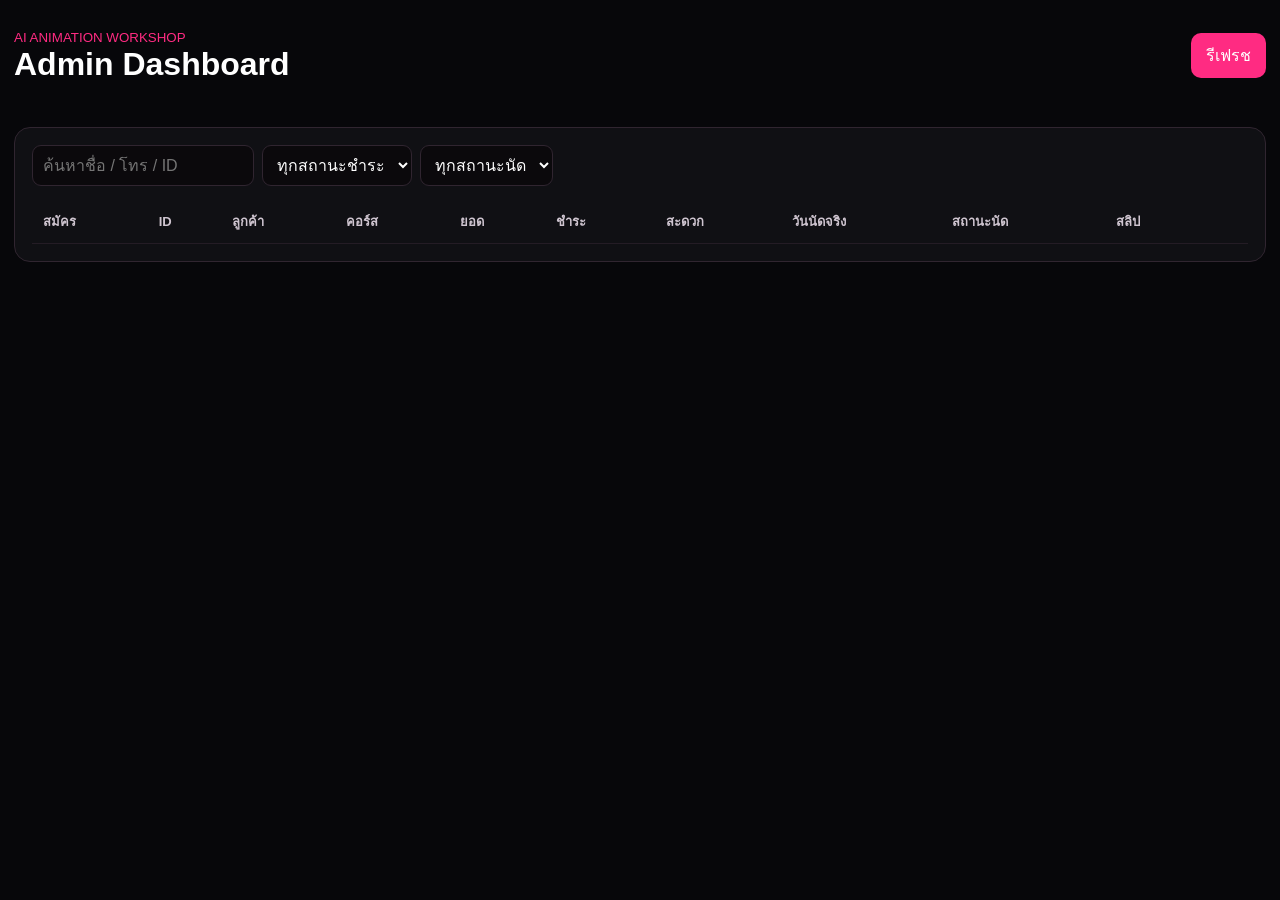
==== Admin.html @ 36e62b04 "Add files via upload" ====
<!doctype html><html lang="th"><head><meta charset="utf-8"><meta name="viewport" content="width=device-width,initial-scale=1"><title>AI Animation Admin</title><style>
:root{--bg:#07070a;--p:#101014;--line:#302530;--pink:#ff2b82;--text:#fff;--muted:#aaa3ad}*{box-sizing:border-box}body{margin:0;background:var(--bg);color:var(--text);font-family:Arial,'Noto Sans Thai',sans-serif}.wrap{width:min(1500px,calc(100% - 28px));margin:auto;padding:28px 0}.top{display:flex;justify-content:space-between;gap:16px;align-items:center}.top h1{margin:0}.pink{color:var(--pink)}button,input,select,textarea{font:inherit}.btn{border:0;background:var(--pink);color:#fff;padding:10px 15px;border-radius:10px;cursor:pointer}.cards{display:grid;grid-template-columns:repeat(6,1fr);gap:10px;margin:22px 0}.card,.panel{background:var(--p);border:1px solid var(--line);border-radius:16px;padding:17px}.card small{color:var(--muted)}.card b{display:block;font-size:28px;margin-top:7px}.filters{display:flex;gap:8px;flex-wrap:wrap;margin-bottom:14px}.filters input,.filters select{background:#0b090c;color:#fff;border:1px solid var(--line);border-radius:9px;padding:10px}.tablebox{overflow:auto}.table{width:100%;border-collapse:collapse;min-width:1200px}.table th,.table td{padding:11px;border-bottom:1px solid #241c25;text-align:left;font-size:13px}.table th{color:#cfc5d0;position:sticky;top:0;background:#101014}.status{padding:4px 8px;border:1px solid #4a3545;border-radius:999px}.link{color:#ff73b0}.edit{cursor:pointer;color:#ff73b0;font-weight:bold}.modal{position:fixed;inset:0;background:#000b;display:none;place-items:center;padding:20px}.modal.show{display:grid}.box{width:min(560px,100%);background:#111014;border:1px solid #493044;border-radius:18px;padding:22px}.box label{display:block;margin:12px 0;color:#ddd}.box input,.box select,.box textarea{width:100%;margin-top:6px;background:#09080a;color:#fff;border:1px solid #3b303c;border-radius:9px;padding:11px}.row{display:grid;grid-template-columns:1fr 1fr;gap:10px}.actions{display:flex;justify-content:flex-end;gap:8px;margin-top:16px}.ghost{background:#29232a}@media(max-width:1000px){.cards{grid-template-columns:repeat(2,1fr)}}
</style></head><body><div class="wrap"><div class="top"><div><small class="pink">AI ANIMATION WORKSHOP</small><h1>Admin Dashboard</h1></div><button class="btn" onclick="load()">รีเฟรช</button></div><div class="cards" id="cards"></div><div class="panel"><div class="filters"><input id="q" placeholder="ค้นหาชื่อ / โทร / ID" oninput="render()"><select id="pay" onchange="render()"><option value="">ทุกสถานะชำระ</option><option>รอชำระเงิน</option><option>รอตรวจสอบ</option><option>ชำระแล้ว</option></select><select id="appt" onchange="render()"><option value="">ทุกสถานะนัด</option><option>รอนัดหมาย</option><option>ยืนยันแล้ว</option><option>เรียนแล้ว</option><option>เลื่อนนัด</option><option>ยกเลิก</option></select></div><div class="tablebox"><table class="table"><thead><tr><th>สมัคร</th><th>ID</th><th>ลูกค้า</th><th>คอร์ส</th><th>ยอด</th><th>ชำระ</th><th>สะดวก</th><th>วันนัดจริง</th><th>สถานะนัด</th><th>สลิป</th><th></th></tr></thead><tbody id="body"></tbody></table></div></div></div>
<div class="modal" id="modal"><div class="box"><h2>แก้ไขนัดเรียน</h2><div id="who"></div><div class="row"><label>วันนัดจริง<input id="date" type="date"></label><label>เวลา<input id="time" type="time"></label></div><label>สถานะ<select id="status"><option>รอนัดหมาย</option><option>ยืนยันแล้ว</option><option>เรียนแล้ว</option><option>เลื่อนนัด</option><option>ยกเลิก</option></select></label><label>หมายเหตุ<textarea id="note" rows="3"></textarea></label><div class="actions"><button class="btn ghost" onclick="closeM()">ยกเลิก</button><button class="btn" onclick="save()">บันทึกนัด</button></div></div></div>
<script>let rows=[],current=null;const money=n=>Number(String(n).replace(/,/g,''))||0;function load(){google.script.run.withSuccessHandler(d=>{rows=d.rows||[];render()}).withFailureHandler(e=>alert(e.message)).getAdminData()}function render(){let x=rows.slice(),q=document.getElementById('q').value.toLowerCase(),p=document.getElementById('pay').value,a=document.getElementById('appt').value;if(q)x=x.filter(r=>[r['Registration ID'],r['ชื่อ-นามสกุล'],r['เบอร์โทร']].join(' ').toLowerCase().includes(q));if(p)x=x.filter(r=>r['สถานะการชำระ']==p);if(a)x=x.filter(r=>r['สถานะนัด']==a);let paid=rows.filter(r=>r['สถานะการชำระ']=='ชำระแล้ว'),pending=rows.filter(r=>r['สถานะการชำระ']=='รอตรวจสอบ'),wait=rows.filter(r=>!r['วันนัดเรียนยืนยัน']||r['สถานะนัด']=='รอนัดหมาย');let today=new Date().toISOString().slice(0,10),todayN=rows.filter(r=>r['วันนัดเรียนยืนยัน']==today).length;document.getElementById('cards').innerHTML=`<div class=card><small>สมัครทั้งหมด</small><b>${rows.length}</b></div><div class=card><small>ชำระแล้ว</small><b>${paid.length}</b></div><div class=card><small>รอตรวจสอบ</small><b>${pending.length}</b></div><div class=card><small>รายรับชำระแล้ว</small><b>฿${paid.reduce((s,r)=>s+money(r['ยอดชำระ']),0).toLocaleString()}</b></div><div class=card><small>รอนัดหมาย</small><b>${wait.length}</b></div><div class=card><small>นัดวันนี้</small><b>${todayN}</b></div>`;document.getElementById('body').innerHTML=x.map(r=>`<tr><td>${esc(r['วันที่สมัคร'])}</td><td>${esc(r['Registration ID'])}</td><td><b>${esc(r['ชื่อ-นามสกุล'])}</b><br>${esc(r['เบอร์โทร'])}</td><td>${esc(r['คอร์สที่เลือก'])}</td><td>฿${money(r['ยอดชำระ']).toLocaleString()}</td><td><span class=status>${esc(r['สถานะการชำระ'])}</span></td><td>${esc(r['วันที่สะดวกเรียน'])}<br>${esc(r['ช่วงเวลาที่สะดวกเรียน'])}</td><td>${esc(r['วันนัดเรียนยืนยัน']||'—')} ${esc(r['เวลานัดเรียน']||'')}</td><td>${esc(r['สถานะนัด']||'รอนัดหมาย')}</td><td>${r['Slip URL']?`<a class=link target=_blank href="${esc(r['Slip URL'])}">ดูสลิป</a>`:'—'}</td><td class=edit onclick='openM(${JSON.stringify(r['Registration ID'])})'>แก้นัด</td></tr>`).join('')}function esc(s){return String(s||'').replace(/[&<>"']/g,m=>({'&':'&amp;','<':'&lt;','>':'&gt;','"':'&quot;',"'":'&#39;'}[m]))}function openM(id){current=rows.find(r=>r['Registration ID']==id);who.textContent=current['ชื่อ-นามสกุล']+' • '+current['คอร์สที่เลือก'];date.value=current['วันนัดเรียนยืนยัน']||'';time.value=current['เวลานัดเรียน']||'';status.value=current['สถานะนัด']||'รอนัดหมาย';note.value=current['หมายเหตุนัด']||'';modal.classList.add('show')}function closeM(){modal.classList.remove('show')}function save(){google.script.run.withSuccessHandler(()=>{closeM();load()}).withFailureHandler(e=>alert(e.message)).saveAppointment({registrationId:current['Registration ID'],date:date.value,time:time.value,status:status.value,note:note.value})}load();</script></body></html>
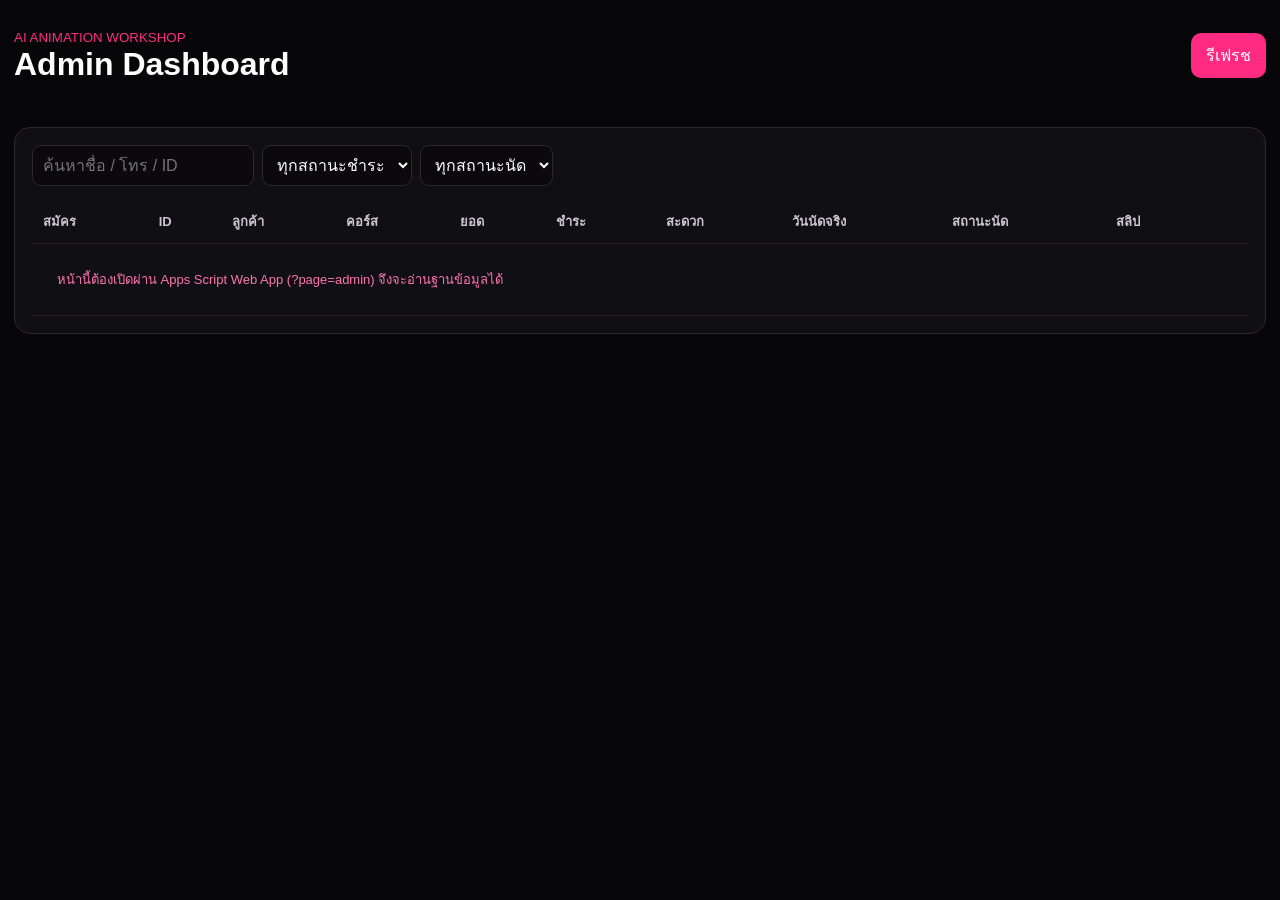
==== commit cc4a617d: "Add files via upload" ====
--- a/Admin.html
+++ b/Admin.html
@@ -1,5 +1,65 @@
 <!doctype html><html lang="th"><head><meta charset="utf-8"><meta name="viewport" content="width=device-width,initial-scale=1"><title>AI Animation Admin</title><style>
 :root{--bg:#07070a;--p:#101014;--line:#302530;--pink:#ff2b82;--text:#fff;--muted:#aaa3ad}*{box-sizing:border-box}body{margin:0;background:var(--bg);color:var(--text);font-family:Arial,'Noto Sans Thai',sans-serif}.wrap{width:min(1500px,calc(100% - 28px));margin:auto;padding:28px 0}.top{display:flex;justify-content:space-between;gap:16px;align-items:center}.top h1{margin:0}.pink{color:var(--pink)}button,input,select,textarea{font:inherit}.btn{border:0;background:var(--pink);color:#fff;padding:10px 15px;border-radius:10px;cursor:pointer}.cards{display:grid;grid-template-columns:repeat(6,1fr);gap:10px;margin:22px 0}.card,.panel{background:var(--p);border:1px solid var(--line);border-radius:16px;padding:17px}.card small{color:var(--muted)}.card b{display:block;font-size:28px;margin-top:7px}.filters{display:flex;gap:8px;flex-wrap:wrap;margin-bottom:14px}.filters input,.filters select{background:#0b090c;color:#fff;border:1px solid var(--line);border-radius:9px;padding:10px}.tablebox{overflow:auto}.table{width:100%;border-collapse:collapse;min-width:1200px}.table th,.table td{padding:11px;border-bottom:1px solid #241c25;text-align:left;font-size:13px}.table th{color:#cfc5d0;position:sticky;top:0;background:#101014}.status{padding:4px 8px;border:1px solid #4a3545;border-radius:999px}.link{color:#ff73b0}.edit{cursor:pointer;color:#ff73b0;font-weight:bold}.modal{position:fixed;inset:0;background:#000b;display:none;place-items:center;padding:20px}.modal.show{display:grid}.box{width:min(560px,100%);background:#111014;border:1px solid #493044;border-radius:18px;padding:22px}.box label{display:block;margin:12px 0;color:#ddd}.box input,.box select,.box textarea{width:100%;margin-top:6px;background:#09080a;color:#fff;border:1px solid #3b303c;border-radius:9px;padding:11px}.row{display:grid;grid-template-columns:1fr 1fr;gap:10px}.actions{display:flex;justify-content:flex-end;gap:8px;margin-top:16px}.ghost{background:#29232a}@media(max-width:1000px){.cards{grid-template-columns:repeat(2,1fr)}}
-</style></head><body><div class="wrap"><div class="top"><div><small class="pink">AI ANIMATION WORKSHOP</small><h1>Admin Dashboard</h1></div><button class="btn" onclick="load()">รีเฟรช</button></div><div class="cards" id="cards"></div><div class="panel"><div class="filters"><input id="q" placeholder="ค้นหาชื่อ / โทร / ID" oninput="render()"><select id="pay" onchange="render()"><option value="">ทุกสถานะชำระ</option><option>รอชำระเงิน</option><option>รอตรวจสอบ</option><option>ชำระแล้ว</option></select><select id="appt" onchange="render()"><option value="">ทุกสถานะนัด</option><option>รอนัดหมาย</option><option>ยืนยันแล้ว</option><option>เรียนแล้ว</option><option>เลื่อนนัด</option><option>ยกเลิก</option></select></div><div class="tablebox"><table class="table"><thead><tr><th>สมัคร</th><th>ID</th><th>ลูกค้า</th><th>คอร์ส</th><th>ยอด</th><th>ชำระ</th><th>สะดวก</th><th>วันนัดจริง</th><th>สถานะนัด</th><th>สลิป</th><th></th></tr></thead><tbody id="body"></tbody></table></div></div></div>
+</style></head><body><div class="wrap"><div class="top"><div><small class="pink">AI ANIMATION WORKSHOP</small><h1>Admin Dashboard</h1></div><button class="btn" onclick="load()">รีเฟรช</button></div><div class="cards" id="cards"></div><div class="panel"><div class="filters"><input id="q" placeholder="ค้นหาชื่อ / โทร / ID" oninput="render()"><select id="pay" onchange="render()"><option value="">ทุกสถานะชำระ</option><option>รอชำระเงิน</option><option>รอตรวจสอบ</option><option>ชำระถูกต้อง</option><option>สลิปไม่ถูกต้อง</option></select><select id="appt" onchange="render()"><option value="">ทุกสถานะนัด</option><option>รอนัดหมาย</option><option>ยืนยันแล้ว</option><option>เรียนแล้ว</option><option>เลื่อนนัด</option><option>ยกเลิก</option></select></div><div class="tablebox"><table class="table"><thead><tr><th>สมัคร</th><th>ID</th><th>ลูกค้า</th><th>คอร์ส</th><th>ยอด</th><th>ชำระ</th><th>สะดวก</th><th>วันนัดจริง</th><th>สถานะนัด</th><th>สลิป</th><th></th></tr></thead><tbody id="body"></tbody></table></div></div></div>
 <div class="modal" id="modal"><div class="box"><h2>แก้ไขนัดเรียน</h2><div id="who"></div><div class="row"><label>วันนัดจริง<input id="date" type="date"></label><label>เวลา<input id="time" type="time"></label></div><label>สถานะ<select id="status"><option>รอนัดหมาย</option><option>ยืนยันแล้ว</option><option>เรียนแล้ว</option><option>เลื่อนนัด</option><option>ยกเลิก</option></select></label><label>หมายเหตุ<textarea id="note" rows="3"></textarea></label><div class="actions"><button class="btn ghost" onclick="closeM()">ยกเลิก</button><button class="btn" onclick="save()">บันทึกนัด</button></div></div></div>
-<script>let rows=[],current=null;const money=n=>Number(String(n).replace(/,/g,''))||0;function load(){google.script.run.withSuccessHandler(d=>{rows=d.rows||[];render()}).withFailureHandler(e=>alert(e.message)).getAdminData()}function render(){let x=rows.slice(),q=document.getElementById('q').value.toLowerCase(),p=document.getElementById('pay').value,a=document.getElementById('appt').value;if(q)x=x.filter(r=>[r['Registration ID'],r['ชื่อ-นามสกุล'],r['เบอร์โทร']].join(' ').toLowerCase().includes(q));if(p)x=x.filter(r=>r['สถานะการชำระ']==p);if(a)x=x.filter(r=>r['สถานะนัด']==a);let paid=rows.filter(r=>r['สถานะการชำระ']=='ชำระแล้ว'),pending=rows.filter(r=>r['สถานะการชำระ']=='รอตรวจสอบ'),wait=rows.filter(r=>!r['วันนัดเรียนยืนยัน']||r['สถานะนัด']=='รอนัดหมาย');let today=new Date().toISOString().slice(0,10),todayN=rows.filter(r=>r['วันนัดเรียนยืนยัน']==today).length;document.getElementById('cards').innerHTML=`<div class=card><small>สมัครทั้งหมด</small><b>${rows.length}</b></div><div class=card><small>ชำระแล้ว</small><b>${paid.length}</b></div><div class=card><small>รอตรวจสอบ</small><b>${pending.length}</b></div><div class=card><small>รายรับชำระแล้ว</small><b>฿${paid.reduce((s,r)=>s+money(r['ยอดชำระ']),0).toLocaleString()}</b></div><div class=card><small>รอนัดหมาย</small><b>${wait.length}</b></div><div class=card><small>นัดวันนี้</small><b>${todayN}</b></div>`;document.getElementById('body').innerHTML=x.map(r=>`<tr><td>${esc(r['วันที่สมัคร'])}</td><td>${esc(r['Registration ID'])}</td><td><b>${esc(r['ชื่อ-นามสกุล'])}</b><br>${esc(r['เบอร์โทร'])}</td><td>${esc(r['คอร์สที่เลือก'])}</td><td>฿${money(r['ยอดชำระ']).toLocaleString()}</td><td><span class=status>${esc(r['สถานะการชำระ'])}</span></td><td>${esc(r['วันที่สะดวกเรียน'])}<br>${esc(r['ช่วงเวลาที่สะดวกเรียน'])}</td><td>${esc(r['วันนัดเรียนยืนยัน']||'—')} ${esc(r['เวลานัดเรียน']||'')}</td><td>${esc(r['สถานะนัด']||'รอนัดหมาย')}</td><td>${r['Slip URL']?`<a class=link target=_blank href="${esc(r['Slip URL'])}">ดูสลิป</a>`:'—'}</td><td class=edit onclick='openM(${JSON.stringify(r['Registration ID'])})'>แก้นัด</td></tr>`).join('')}function esc(s){return String(s||'').replace(/[&<>"']/g,m=>({'&':'&amp;','<':'&lt;','>':'&gt;','"':'&quot;',"'":'&#39;'}[m]))}function openM(id){current=rows.find(r=>r['Registration ID']==id);who.textContent=current['ชื่อ-นามสกุล']+' • '+current['คอร์สที่เลือก'];date.value=current['วันนัดเรียนยืนยัน']||'';time.value=current['เวลานัดเรียน']||'';status.value=current['สถานะนัด']||'รอนัดหมาย';note.value=current['หมายเหตุนัด']||'';modal.classList.add('show')}function closeM(){modal.classList.remove('show')}function save(){google.script.run.withSuccessHandler(()=>{closeM();load()}).withFailureHandler(e=>alert(e.message)).saveAppointment({registrationId:current['Registration ID'],date:date.value,time:time.value,status:status.value,note:note.value})}load();</script></body></html>
+<div class="modal" id="payModal"><div class="box"><h2>ตรวจสอบการชำระเงิน</h2><div id="payWho"></div>
+<div id="slipBox" style="margin:16px 0;padding:16px;border:1px solid #3b303c;border-radius:12px;background:#09080a"></div>
+<label>หมายเหตุการตรวจสอบ<textarea id="payNote" rows="3" placeholder="เช่น ยอดไม่ครบ / สลิปคนละรายการ / ตรวจสอบแล้วถูกต้อง"></textarea></label>
+<div class="actions"><button class="btn ghost" onclick="closePay()">ปิด</button><button class="btn ghost" style="background:#8b2635" onclick="reviewPayment('สลิปไม่ถูกต้อง')">✕ สลิปไม่ถูกต้อง</button><button class="btn" onclick="reviewPayment('ชำระถูกต้อง')">✓ ยืนยันชำระ</button></div>
+</div></div>
+<script>
+let rows=[],current=null,payCurrent=null;
+const money=n=>Number(String(n).replace(/,/g,''))||0;
+function esc(s){return String(s||'').replace(/[&<>"']/g,m=>({'&':'&amp;','<':'&lt;','>':'&gt;','"':'&quot;',"'":'&#39;'}[m]))}
+function load(){
+  if(!(window.google&&google.script&&google.script.run)){
+    document.getElementById('body').innerHTML='<tr><td colspan="11" style="padding:25px;color:#ff73b0">หน้านี้ต้องเปิดผ่าน Apps Script Web App (?page=admin) จึงจะอ่านฐานข้อมูลได้</td></tr>';
+    return;
+  }
+  google.script.run.withSuccessHandler(d=>{rows=d.rows||[];render()}).withFailureHandler(e=>alert(e.message)).getAdminData()
+}
+function render(){
+  let x=rows.slice(),q=document.getElementById('q').value.toLowerCase(),p=document.getElementById('pay').value,a=document.getElementById('appt').value;
+  if(q)x=x.filter(r=>[r['Registration ID'],r['ชื่อ-นามสกุล'],r['เบอร์โทร']].join(' ').toLowerCase().includes(q));
+  if(p)x=x.filter(r=>r['สถานะการชำระ']==p);
+  if(a)x=x.filter(r=>r['สถานะนัด']==a);
+  let paid=rows.filter(r=>r['สถานะการชำระ']=='ชำระถูกต้อง'),
+      pending=rows.filter(r=>r['สถานะการชำระ']=='รอตรวจสอบ'),
+      bad=rows.filter(r=>r['สถานะการชำระ']=='สลิปไม่ถูกต้อง'),
+      wait=rows.filter(r=>!r['วันนัดเรียนยืนยัน']||r['สถานะนัด']=='รอนัดหมาย');
+  let today=new Date().toISOString().slice(0,10),todayN=rows.filter(r=>r['วันนัดเรียนยืนยัน']==today).length;
+  document.getElementById('cards').innerHTML=`<div class=card><small>สมัครทั้งหมด</small><b>${rows.length}</b></div><div class=card><small>ชำระถูกต้อง</small><b>${paid.length}</b></div><div class=card><small>รอตรวจสลิป</small><b>${pending.length}</b></div><div class=card><small>สลิปไม่ถูกต้อง</small><b>${bad.length}</b></div><div class=card><small>รายรับยืนยันแล้ว</small><b>฿${paid.reduce((s,r)=>s+money(r['ยอดชำระ']),0).toLocaleString()}</b></div><div class=card><small>รอนัดหมาย</small><b>${wait.length}</b></div>`;
+  document.getElementById('body').innerHTML=x.map(r=>`<tr>
+    <td>${esc(r['วันที่สมัคร'])}</td><td>${esc(r['Registration ID'])}</td>
+    <td><b>${esc(r['ชื่อ-นามสกุล'])}</b><br>${esc(r['เบอร์โทร'])}</td>
+    <td>${esc(r['คอร์สที่เลือก'])}</td><td>฿${money(r['ยอดชำระ']).toLocaleString()}</td>
+    <td><span class=status>${esc(r['สถานะการชำระ'])}</span></td>
+    <td>${esc(r['วันที่สะดวกเรียน'])}<br>${esc(r['ช่วงเวลาที่สะดวกเรียน'])}</td>
+    <td>${esc(r['วันนัดเรียนยืนยัน']||'—')} ${esc(r['เวลานัดเรียน']||'')}</td>
+    <td>${esc(r['สถานะนัด']||'รอนัดหมาย')}</td>
+    <td>${r['Slip URL']?`<button class="btn" style="padding:7px 10px" onclick='openPay(${JSON.stringify(r['Registration ID'])})'>ตรวจสลิป</button>`:'—'}</td>
+    <td class=edit onclick='openM(${JSON.stringify(r['Registration ID'])})'>แก้นัด</td></tr>`).join('');
+}
+function openPay(id){
+  payCurrent=rows.find(r=>r['Registration ID']==id);
+  payWho.innerHTML='<b>'+esc(payCurrent['ชื่อ-นามสกุล'])+'</b> • '+esc(payCurrent['คอร์สที่เลือก'])+' • ฿'+money(payCurrent['ยอดชำระ']).toLocaleString()+'<br><span class=status>'+esc(payCurrent['สถานะการชำระ'])+'</span>';
+  const u=payCurrent['Slip URL'];
+  slipBox.innerHTML=u?`<a class="btn" href="${esc(u)}" target="_blank" rel="noopener">เปิดสลิปต้นฉบับ ↗</a><p style="color:#aaa;margin-bottom:0">ตรวจชื่อผู้รับ ยอดเงิน วันเวลา และรายละเอียดในสลิปก่อนกดยืนยัน</p>`:'<span style="color:#ff73b0">ไม่มีไฟล์สลิป</span>';
+  payNote.value='';
+  payModal.classList.add('show');
+}
+function closePay(){payModal.classList.remove('show')}
+function reviewPayment(status){
+  if(!payCurrent)return;
+  if(status==='ชำระถูกต้อง' && !confirm('ยืนยันว่าตรวจสลิปแล้ว และยอดชำระถูกต้อง?'))return;
+  google.script.run.withSuccessHandler(()=>{closePay();load()}).withFailureHandler(e=>alert(e.message)).savePaymentReview({registrationId:payCurrent['Registration ID'],status,note:payNote.value});
+}
+function openM(id){
+  current=rows.find(r=>r['Registration ID']==id);
+  who.textContent=current['ชื่อ-นามสกุล']+' • '+current['คอร์สที่เลือก'];
+  date.value=current['วันนัดเรียนยืนยัน']||'';time.value=current['เวลานัดเรียน']||'';status.value=current['สถานะนัด']||'รอนัดหมาย';note.value=current['หมายเหตุนัด']||'';modal.classList.add('show')
+}
+function closeM(){modal.classList.remove('show')}
+function save(){google.script.run.withSuccessHandler(()=>{closeM();load()}).withFailureHandler(e=>alert(e.message)).saveAppointment({registrationId:current['Registration ID'],date:date.value,time:time.value,status:status.value,note:note.value})}
+load();
+</script></body></html>
